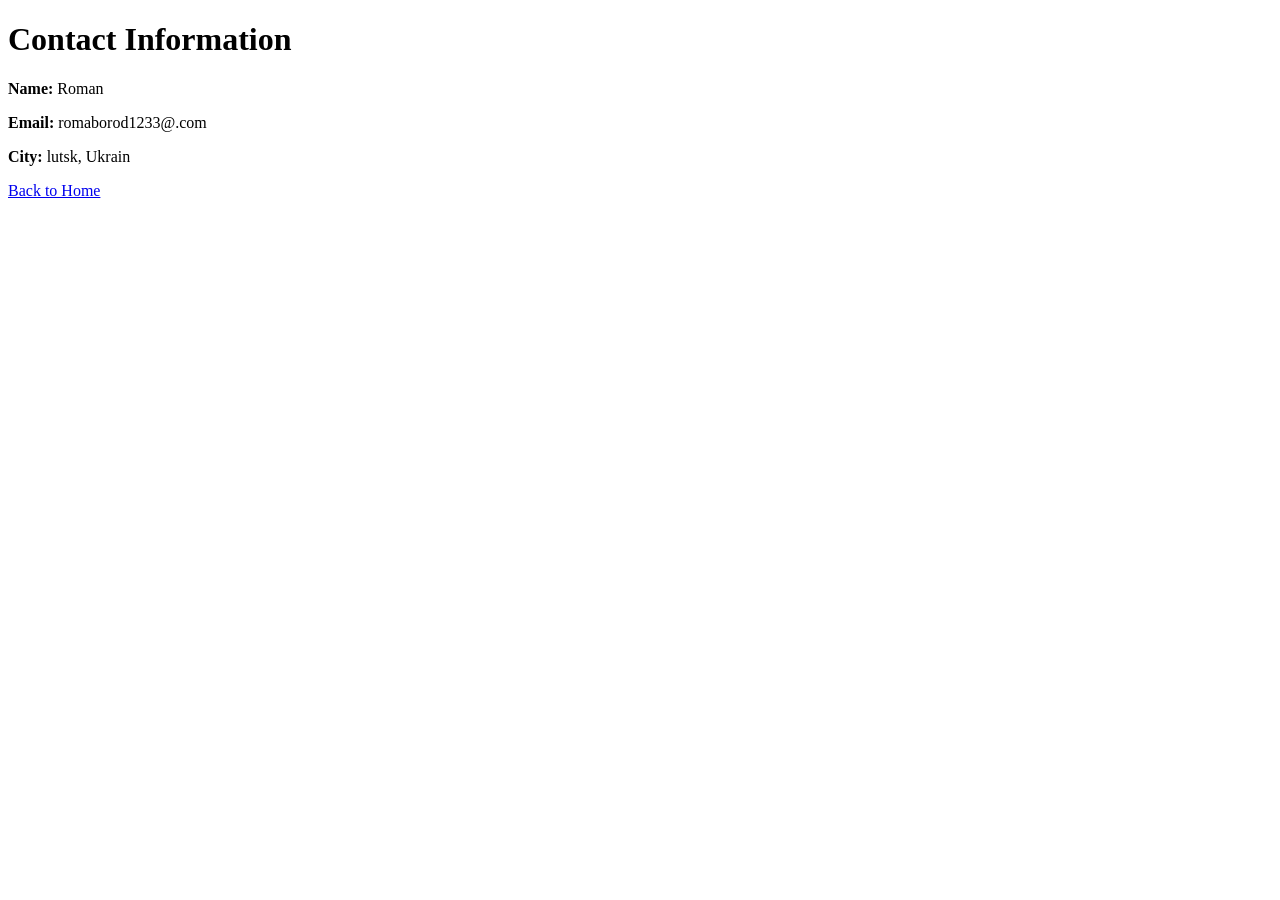
==== pages/contact.html @ 8c0e52da "Add HTML homework website" ====
<!DOCTYPE html>
<html lang="uk">
<head>
    <meta charset="UTF-8">
    <title>Contact Information</title>
</head>
<body>

    <h1>Contact Information</h1>

    <p><strong>Name:</strong> Roman</p>
    <p><strong>Email:</strong> romaborod1233@.com</p>
    <p><strong>City:</strong> lutsk, Ukrain</p>

    <a href="../index.html">Back to Home</a>

</body>
</html>
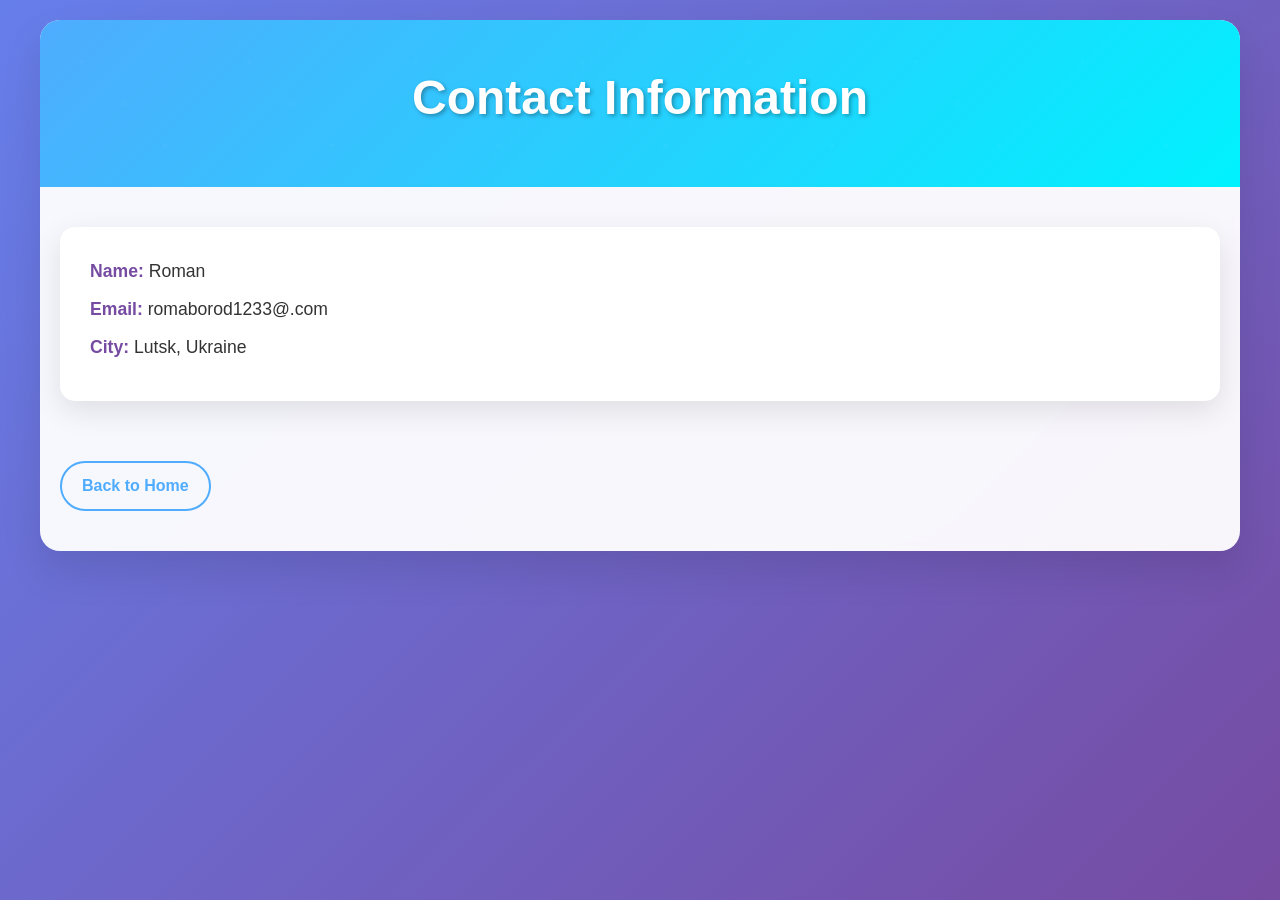
==== commit 568321b0: "Add styles and CSS file" ====
--- a/pages/contact.html
+++ b/pages/contact.html
@@ -2,17 +2,25 @@
 <html lang="uk">
 <head>
     <meta charset="UTF-8">
+    <meta name="viewport" content="width=device-width, initial-scale=1.0">
     <title>Contact Information</title>
+    <link rel="stylesheet" href="../style.css">
 </head>
 <body>
+    <div class="container">
+        <header>
+            <h1>Contact Information</h1>
+        </header>
 
-    <h1>Contact Information</h1>
+        <main>
+            <section class="section contact-info">
+                <p><strong>Name:</strong> Roman</p>
+                <p><strong>Email:</strong> romaborod1233@.com</p>
+                <p><strong>City:</strong> Lutsk, Ukraine</p>
+            </section>
 
-    <p><strong>Name:</strong> Roman</p>
-    <p><strong>Email:</strong> romaborod1233@.com</p>
-    <p><strong>City:</strong> lutsk, Ukrain</p>
-
-    <a href="../index.html">Back to Home</a>
-
+            <a href="../index.html" class="back-link">Back to Home</a>
+        </main>
+    </div>
 </body>
 </html>
--- a/style.css
+++ b/style.css
@@ -0,0 +1,203 @@
+/* Reset and base styles */
+* {
+    margin: 0;
+    padding: 0;
+    box-sizing: border-box;
+}
+
+body {
+    font-family: 'Segoe UI', Tahoma, Geneva, Verdana, sans-serif;
+    line-height: 1.6;
+    color: #333;
+    background: linear-gradient(135deg, #667eea 0%, #764ba2 100%);
+    min-height: 100vh;
+    padding: 20px;
+}
+
+.container {
+    max-width: 1200px;
+    margin: 0 auto;
+    background: rgba(255, 255, 255, 0.95);
+    border-radius: 20px;
+    box-shadow: 0 20px 40px rgba(0, 0, 0, 0.1);
+    overflow: hidden;
+    backdrop-filter: blur(10px);
+}
+
+/* Header styles */
+header {
+    background: linear-gradient(135deg, #4facfe 0%, #00f2fe 100%);
+    color: white;
+    padding: 40px 20px;
+    text-align: center;
+    position: relative;
+}
+
+header::before {
+    content: '';
+    position: absolute;
+    top: 0;
+    left: 0;
+    right: 0;
+    bottom: 0;
+    background: url('data:image/svg+xml,<svg xmlns="http://www.w3.org/2000/svg" viewBox="0 0 100 100"><defs><pattern id="grain" width="100" height="100" patternUnits="userSpaceOnUse"><circle cx="25" cy="25" r="1" fill="rgba(255,255,255,0.1)"/><circle cx="75" cy="75" r="1" fill="rgba(255,255,255,0.1)"/><circle cx="50" cy="50" r="2" fill="rgba(255,255,255,0.05)"/></pattern></defs><rect width="100" height="100" fill="url(%23grain)"/></svg>');
+    opacity: 0.3;
+}
+
+header h1 {
+    font-size: 3rem;
+    font-weight: 700;
+    margin-bottom: 10px;
+    text-shadow: 2px 2px 4px rgba(0, 0, 0, 0.3);
+    position: relative;
+    z-index: 1;
+}
+
+/* Main content */
+main {
+    padding: 40px 20px;
+}
+
+.section {
+    margin-bottom: 40px;
+    padding: 30px;
+    background: white;
+    border-radius: 15px;
+    box-shadow: 0 10px 30px rgba(0, 0, 0, 0.1);
+    transition: transform 0.3s ease, box-shadow 0.3s ease;
+}
+
+.section:hover {
+    transform: translateY(-5px);
+    box-shadow: 0 15px 40px rgba(0, 0, 0, 0.15);
+}
+
+.section h2 {
+    color: #4facfe;
+    font-size: 2rem;
+    margin-bottom: 20px;
+    border-bottom: 3px solid #4facfe;
+    padding-bottom: 10px;
+}
+
+.section h3 {
+    color: #764ba2;
+    font-size: 1.5rem;
+    margin-bottom: 15px;
+}
+
+/* Photo styling */
+.profile-photo {
+    width: 200px;
+    height: 200px;
+    object-fit: cover;
+    border-radius: 50%;
+    border: 5px solid #4facfe;
+    box-shadow: 0 10px 30px rgba(0, 0, 0, 0.2);
+    transition: transform 0.3s ease;
+    margin: 20px auto;
+    display: block;
+}
+
+.profile-photo:hover {
+    transform: scale(1.05);
+}
+
+/* Gallery images */
+.gallery img {
+    width: 250px;
+    height: 200px;
+    object-fit: cover;
+    border-radius: 10px;
+    margin: 10px;
+    box-shadow: 0 5px 15px rgba(0, 0, 0, 0.1);
+    transition: transform 0.3s ease;
+}
+
+.gallery img:hover {
+    transform: scale(1.05);
+}
+
+.gallery {
+    display: flex;
+    flex-wrap: wrap;
+    justify-content: center;
+}
+
+/* Navigation */
+nav ul {
+    list-style: none;
+    display: flex;
+    justify-content: center;
+    gap: 20px;
+    margin-top: 20px;
+}
+
+nav a {
+    text-decoration: none;
+    color: #4facfe;
+    font-weight: 600;
+    padding: 10px 20px;
+    border: 2px solid #4facfe;
+    border-radius: 25px;
+    transition: all 0.3s ease;
+    background: transparent;
+}
+
+nav a:hover {
+    background: #4facfe;
+    color: white;
+    transform: translateY(-2px);
+    box-shadow: 0 5px 15px rgba(79, 172, 254, 0.4);
+}
+
+/* Contact info */
+.contact-info p {
+    margin-bottom: 10px;
+    font-size: 1.1rem;
+}
+
+.contact-info strong {
+    color: #764ba2;
+}
+
+/* Back links */
+.back-link {
+    display: inline-block;
+    margin-top: 20px;
+    text-decoration: none;
+    color: #4facfe;
+    font-weight: 600;
+    padding: 10px 20px;
+    border: 2px solid #4facfe;
+    border-radius: 25px;
+    transition: all 0.3s ease;
+}
+
+.back-link:hover {
+    background: #4facfe;
+    color: white;
+    transform: translateY(-2px);
+    box-shadow: 0 5px 15px rgba(79, 172, 254, 0.4);
+}
+
+/* Responsive design */
+@media (max-width: 768px) {
+    header h1 {
+        font-size: 2rem;
+    }
+
+    .section {
+        padding: 20px;
+    }
+
+    .gallery img {
+        width: 200px;
+        height: 150px;
+    }
+
+    nav ul {
+        flex-direction: column;
+        align-items: center;
+    }
+}
